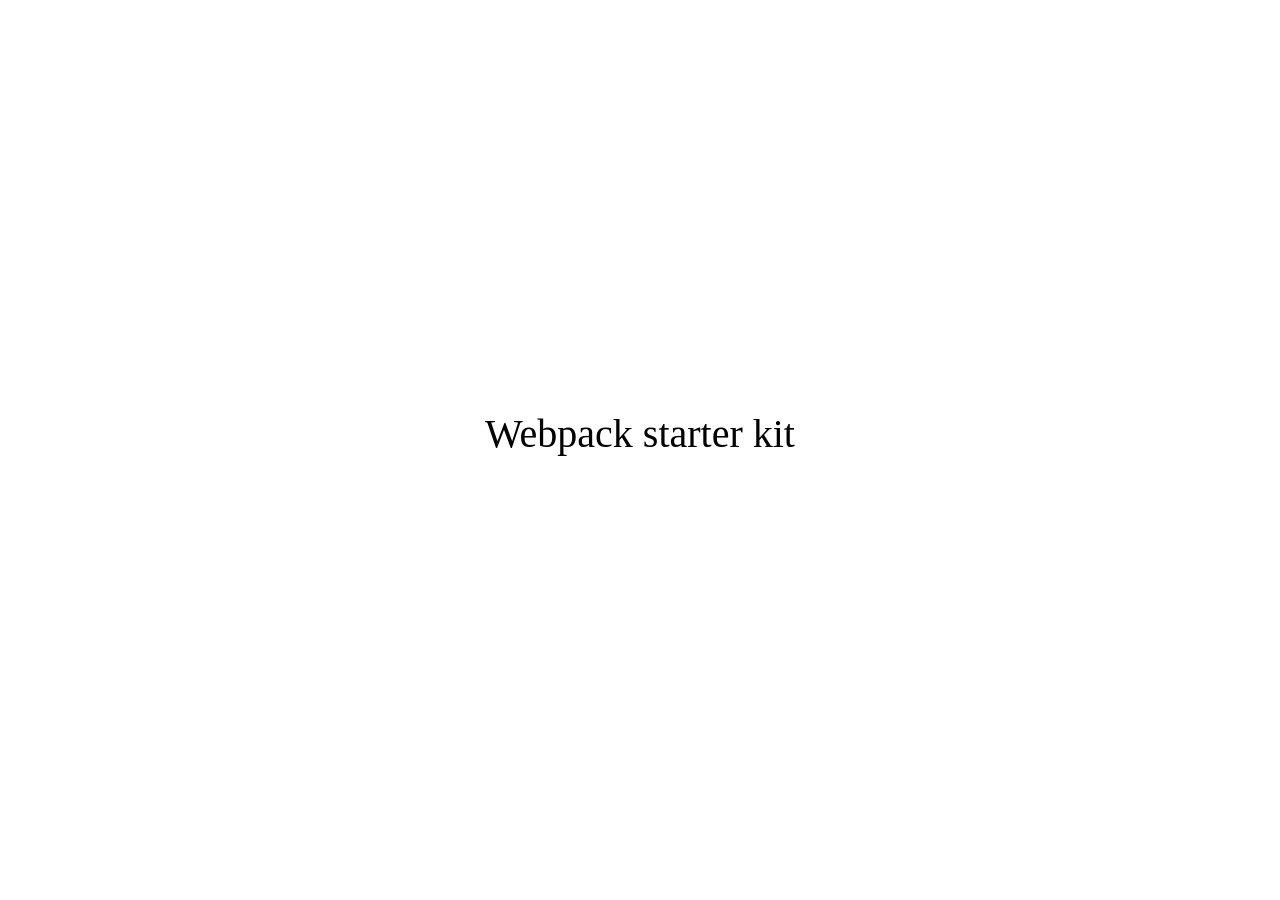
==== src/index.html @ b4e268df "JS___HW-12___new-webpack-repo" ====
<!DOCTYPE html>
<html lang="en">
  <head>
    <meta charset="UTF-8" />
    <meta name="viewport" content="width=device-width, initial-scale=1.0" />
    <meta http-equiv="X-UA-Compatible" content="ie=edge" />
    <title>Webpack Starter Kit</title>

    <!-- Don't forget to delete this style tag. -->
    <style>
      body {
        min-height: 100vh;
        margin: 0;
        display: flex;
        align-items: center;
        justify-content: center;
      }

      .intro {
        text-align: center;
      }

      .intro h1 {
        margin-top: 0;
        font-weight: 500;
        font-size: 40px;
      }

      .intro img {
        display: block;
        max-width: 100%;
        height: auto;
      }
    </style>
  </head>

  <body>
    <article class="intro">
      <h1>Webpack starter kit</h1>

      <!-- HTML image reference example. -->
      <img src="./images/intro.png" alt="" width="640" />
    </article>
  </body>
</html>
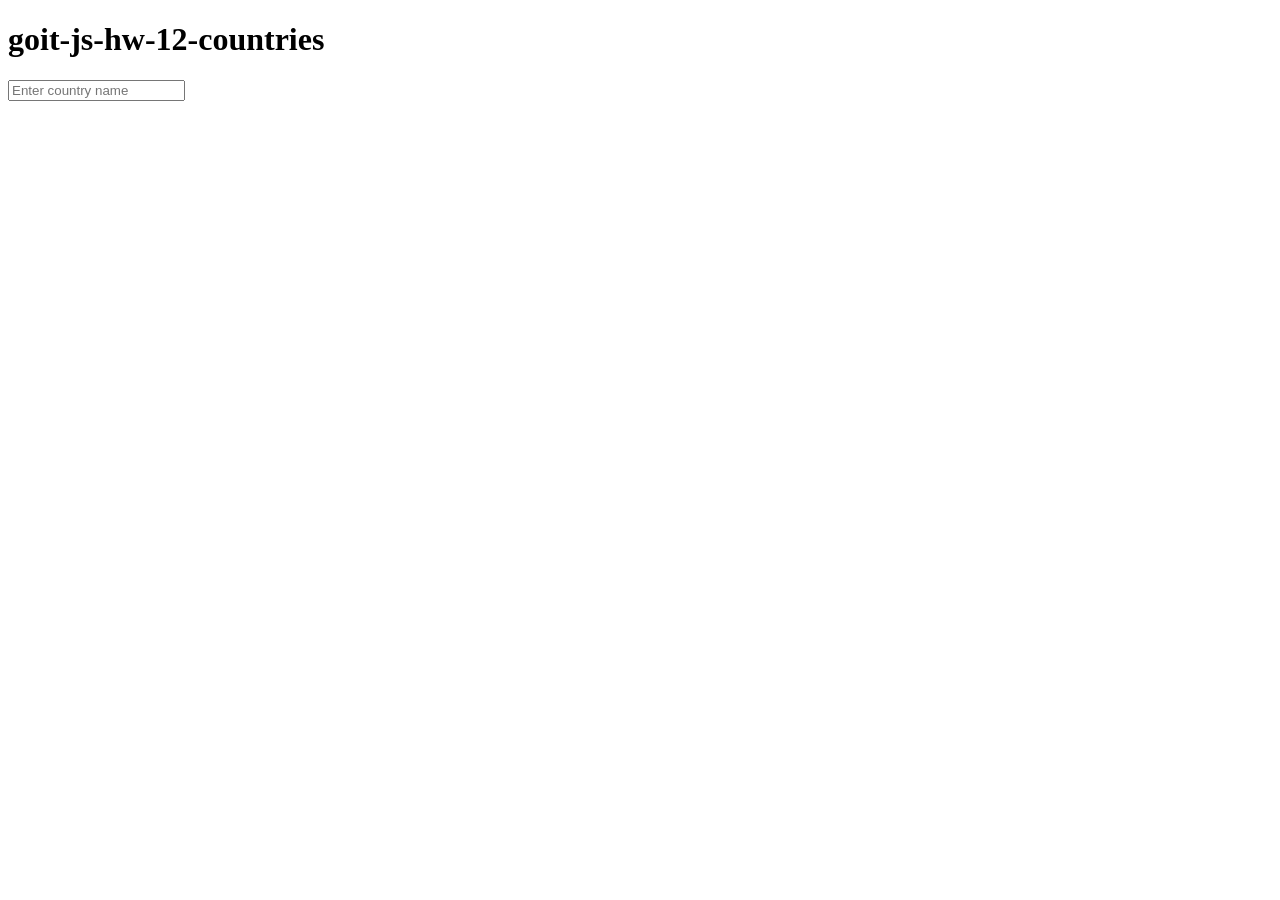
==== commit b7a66524: "html+css__fix" ====
--- a/src/index.html
+++ b/src/index.html
@@ -4,42 +4,19 @@
     <meta charset="UTF-8" />
     <meta name="viewport" content="width=device-width, initial-scale=1.0" />
     <meta http-equiv="X-UA-Compatible" content="ie=edge" />
-    <title>Webpack Starter Kit</title>
-
-    <!-- Don't forget to delete this style tag. -->
-    <style>
-      body {
-        min-height: 100vh;
-        margin: 0;
-        display: flex;
-        align-items: center;
-        justify-content: center;
-      }
-
-      .intro {
-        text-align: center;
-      }
-
-      .intro h1 {
-        margin-top: 0;
-        font-weight: 500;
-        font-size: 40px;
-      }
-
-      .intro img {
-        display: block;
-        max-width: 100%;
-        height: auto;
-      }
-    </style>
+    <title>goit-js-hw-12-countries</title>
   </head>
 
   <body>
-    <article class="intro">
-      <h1>Webpack starter kit</h1>
-
-      <!-- HTML image reference example. -->
-      <img src="./images/intro.png" alt="" width="640" />
-    </article>
+    <div class="container">
+      <h1>goit-js-hw-12-countries</h1>
+      <div class="search-box">
+        <input
+          class="search-box__search js-search"
+          placeholder="Enter country name"
+        />
+        <div class="search-box__result js-result"></div>
+      </div>
+    </div>
   </body>
 </html>
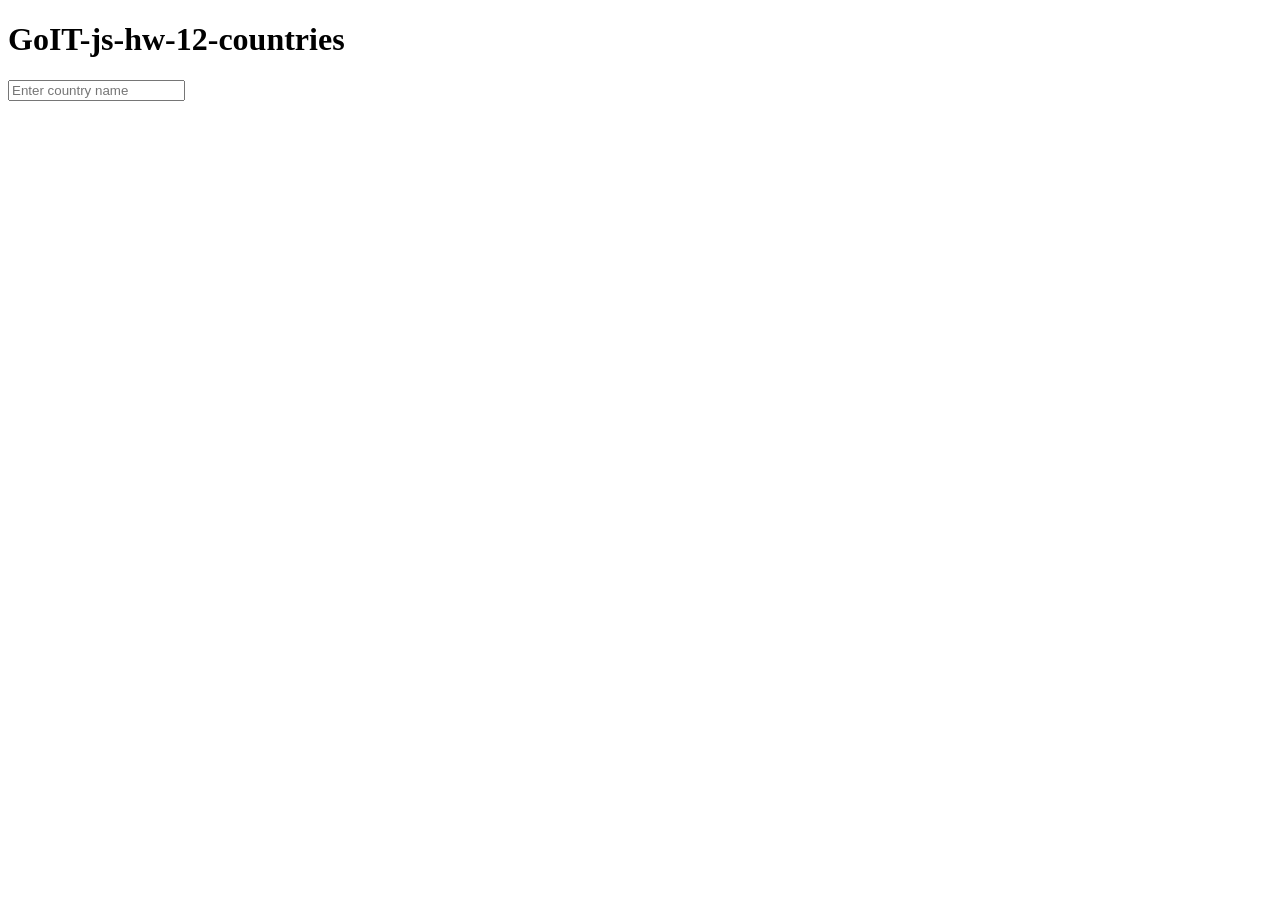
==== commit 876fa161: "JS___HW-12___countries" ====
--- a/src/index.html
+++ b/src/index.html
@@ -4,18 +4,18 @@
     <meta charset="UTF-8" />
     <meta name="viewport" content="width=device-width, initial-scale=1.0" />
     <meta http-equiv="X-UA-Compatible" content="ie=edge" />
-    <title>goit-js-hw-12-countries</title>
+    <title>GoIT-js-hw-12-countries</title>
   </head>
 
   <body>
     <div class="container">
-      <h1>goit-js-hw-12-countries</h1>
-      <div class="search-box">
+      <h1>GoIT-js-hw-12-countries</h1>
+      <div class="wraper">
         <input
-          class="search-box__search js-search"
+          class="wraper__input js-search"
           placeholder="Enter country name"
         />
-        <div class="search-box__result js-result"></div>
+        <div class="wraper__result js-result"></div>
       </div>
     </div>
   </body>
